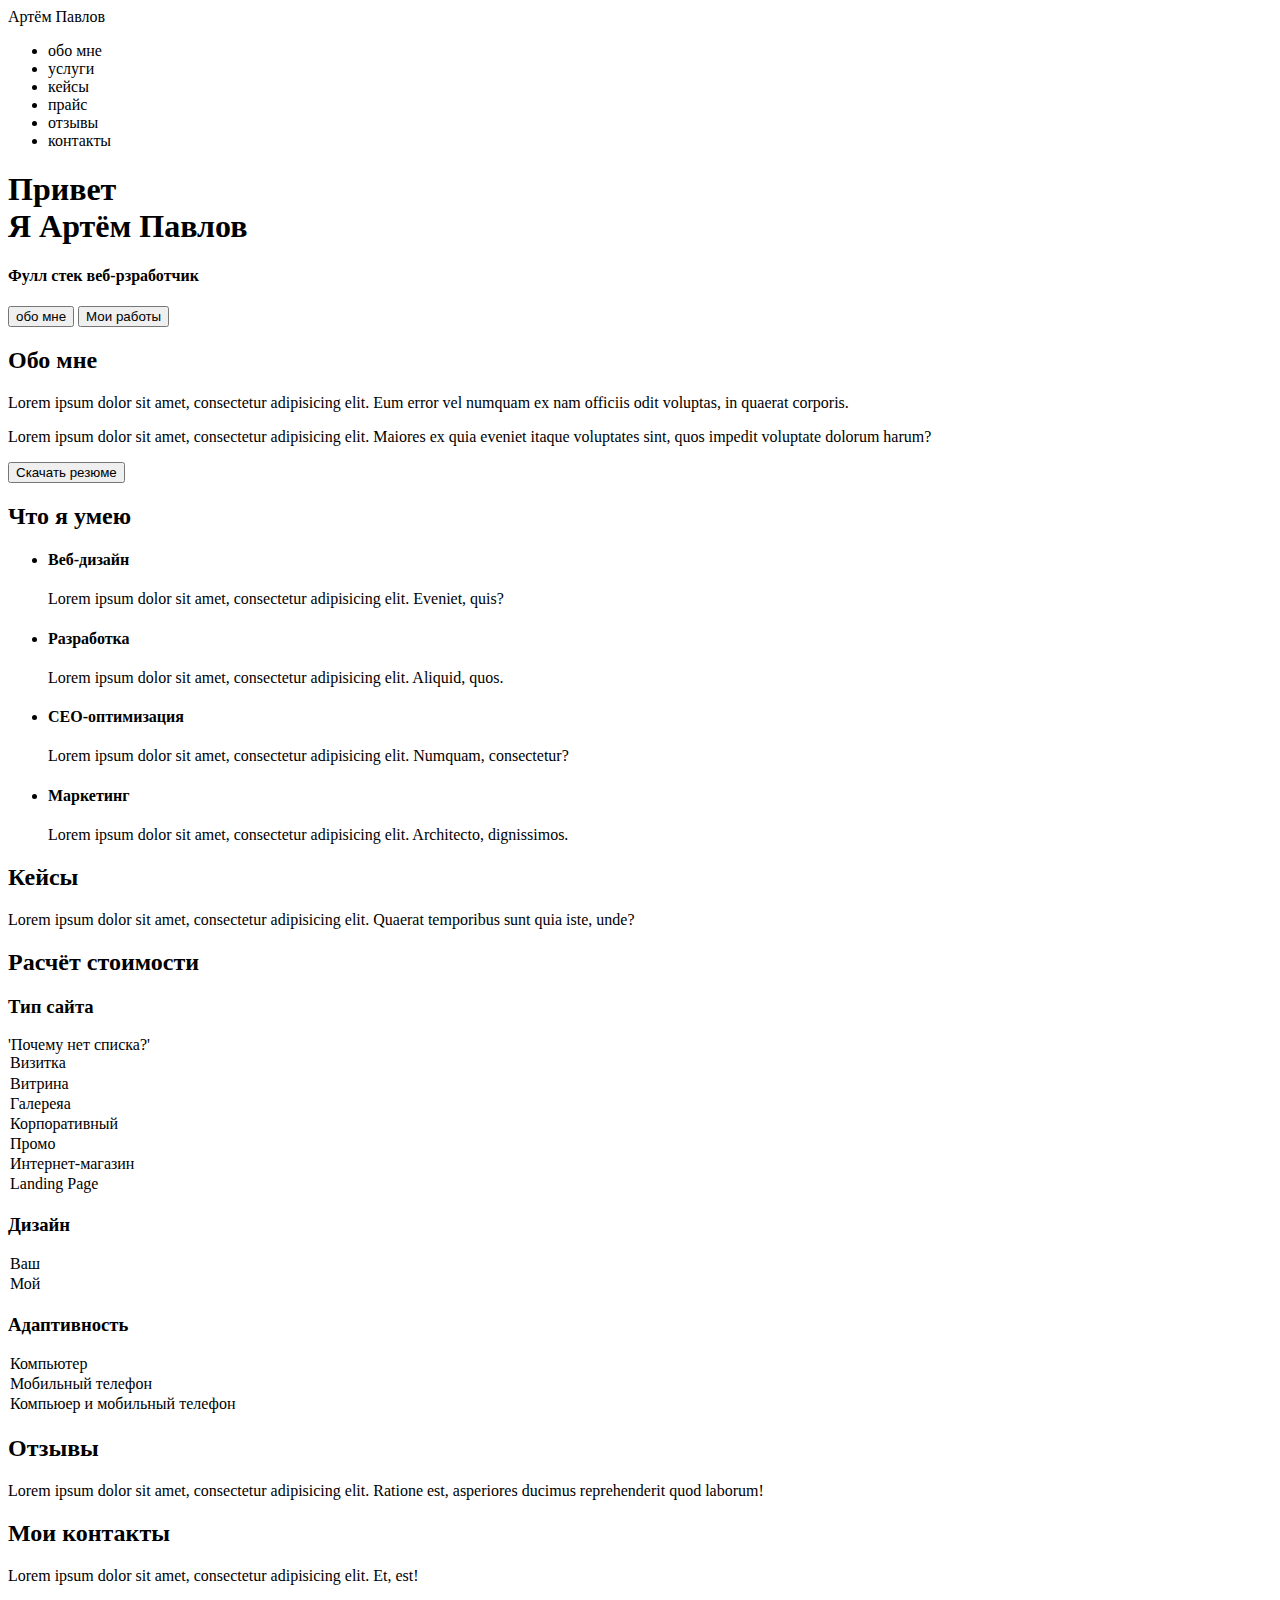
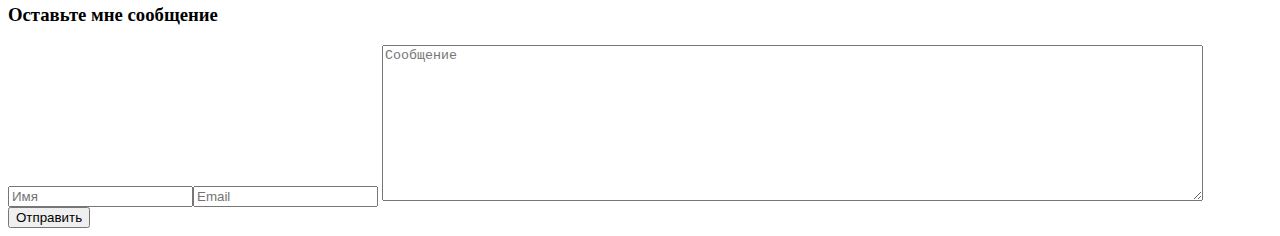
==== SouRCe/index.html @ e6c24386 "Залил Скелет сайта" ====
<!DOCTYPE html>
<html lang="en">
<head>
    <meta charset="UTF-8">
    <title>First practic</title>
</head>

<body>
 <header>
     <nav>
        <div class="logo">Артём Павлов</div> 
        <div class="menu"><ul>
           <li>обо мне</li>
           <li> услуги </li>
           <li> кейсы </li>
           <li> прайс </li>
           <li> отзывы </li>
           <li> контакты </li>
        </ul></div>
     </nav>
 </header>   
<div class="main"><div class="title__container">
    <h1>Привет <br>Я Артём Павлов </h1>
    <h4>Фулл стек веб-рзработчик</h4>
    <input type="submit"value="обо мне">
    <input type="submit"value="Мои работы">
</div></div>
 <div class="block1"> <div class="title__container1">
 <h2>Обо мне</h2> <p>Lorem ipsum dolor sit amet, consectetur adipisicing elit. Eum error vel numquam ex nam officiis odit voluptas, in quaerat corporis.</p> 
 <p>Lorem ipsum dolor sit amet, consectetur adipisicing elit. Maiores ex quia eveniet itaque voluptates sint, quos impedit voluptate dolorum harum?</p>
<input type="submit"value="Скачать резюме">  
</div></div>   
<div class="block2"><div class="title__container2">
    <h2>Что я умею</h2>
  <ul><li><h4>Веб-дизайн </h4>Lorem ipsum dolor sit amet, consectetur adipisicing elit. Eveniet, quis?</li>
      <li><h4>Разработка</h4> Lorem ipsum dolor sit amet, consectetur adipisicing elit. Aliquid, quos.</li>
    <li><h4>CEO-оптимизация</h4>Lorem ipsum dolor sit amet, consectetur adipisicing elit. Numquam, consectetur?</li>
    <li><h4>Маркетинг</h4>Lorem ipsum dolor sit amet, consectetur adipisicing elit. Architecto, dignissimos.</li></ul> 
    </div></div>
<div class="block3"><div class="title__container">
        <h2>Кейсы</h2>
        <p>Lorem ipsum dolor sit amet, consectetur adipisicing elit. Quaerat temporibus sunt quia iste, unde?</p>
</div></div>
<div class="block3"><div class="titel--container">
    <h2>Расчёт стоимости</h2>
    
    <h3>Тип сайта</h3> 'Почему нет списка?'
    <form action="a">
    <seleсt name="list1" id="list" multiple>
     <option value="Opt1">Визитка</option>
     <option value="Opt2">Витрина</option>
     <option value="opt3">Галереяа</option>
     <option value="opt4">Корпоративный</option>
     <option value="Opt5">Промо</option>
     <option value="opt6">Интернет-магазин</option>
     <option value="opt7">Landing Page</option>
    </seleсt>
    <h3>Дизайн</h3>
    <seleсt name="list1" id="list">
     <option value="Opt1">Ваш</option>
     <option value="Opt2">Мой</option>
    </seleсt>
    <h3>Адаптивность</h3>
    <seleсt name="list1" id="list">
     <option value="Opt1">Компьютер</option>
     <option value="Opt2">Мобильный телефон</option>
     <option value="opt3">Компьюер и мобильный телефон</option>
    </seleсt></form>                        
                        
</div></div>  
<div class="block4"><div class="title__container">
    <h2>Отзывы</h2>
    <p>Lorem ipsum dolor sit amet, consectetur adipisicing elit. Ratione est, asperiores ducimus reprehenderit quod laborum!</p>
</div></div>   
<div class="block5"><div class="title__container">
    <h2>Мои контакты</h2>
    <p>Lorem ipsum dolor sit amet, consectetur adipisicing elit. Et, est!</p>
    
    <h3>Оставьте мне сообщение</h3>
    <form action="b">
       <input type="text"placeholder="Имя"><input type="text"placeholder="Email">
       <textarea name="area1" id="1" cols="100" rows="10" placeholder="Сообщение"></textarea> 
       <input type="submit"value="Отправить"> 
    </form>
</div></div>                                             
                                                                                                                                 
    
</body> 
</html>
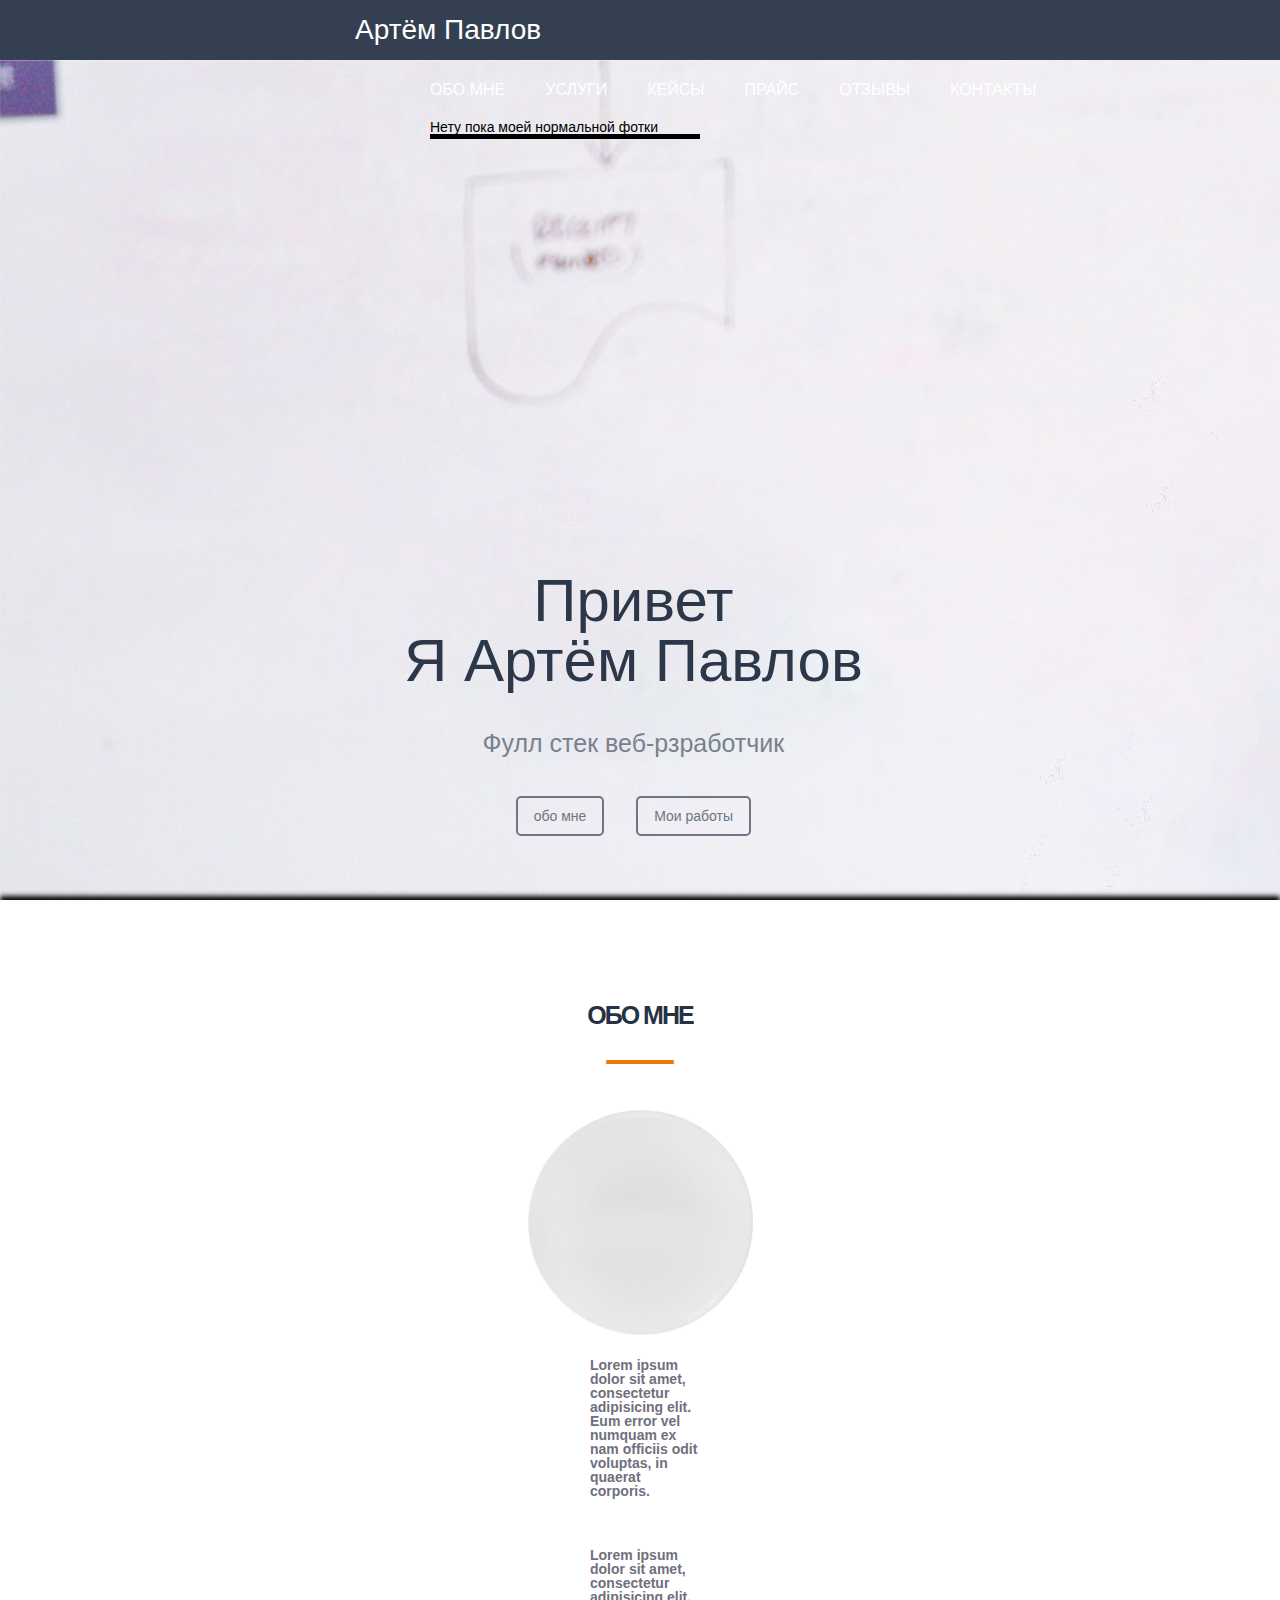
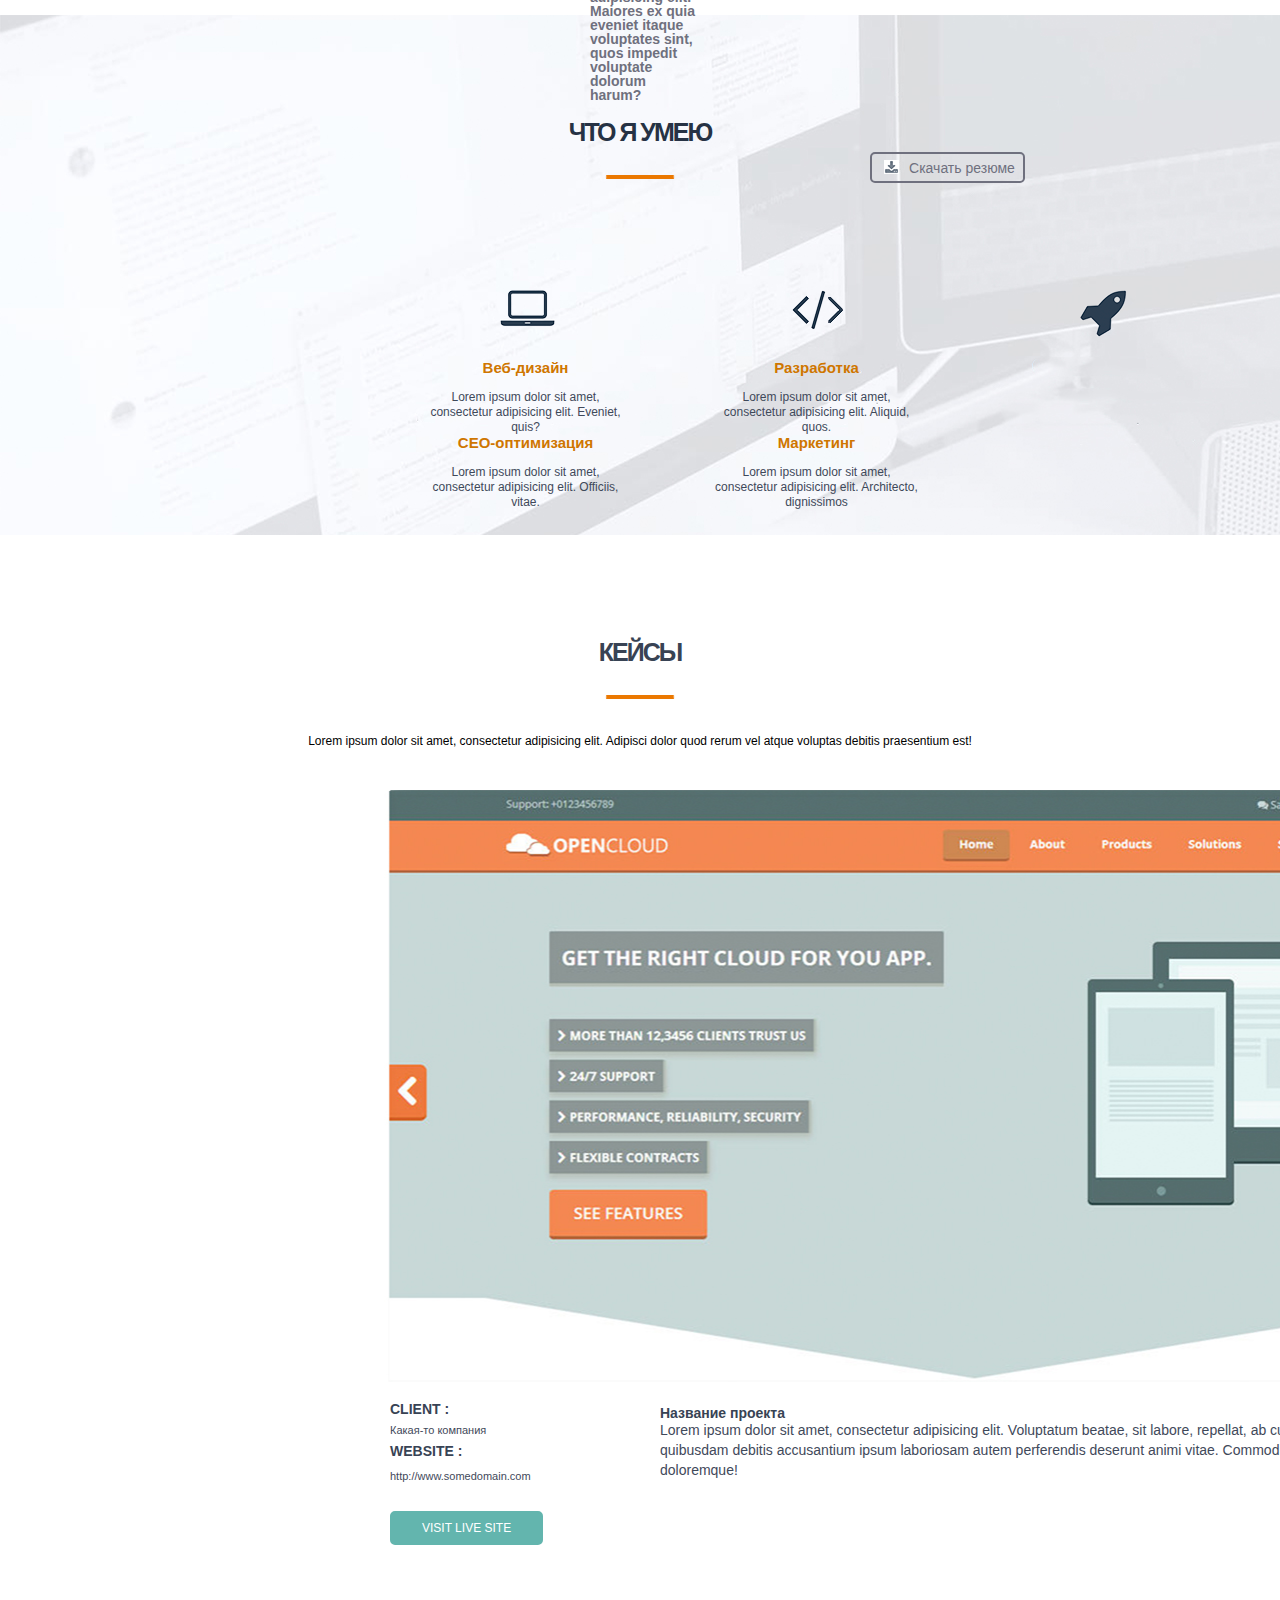
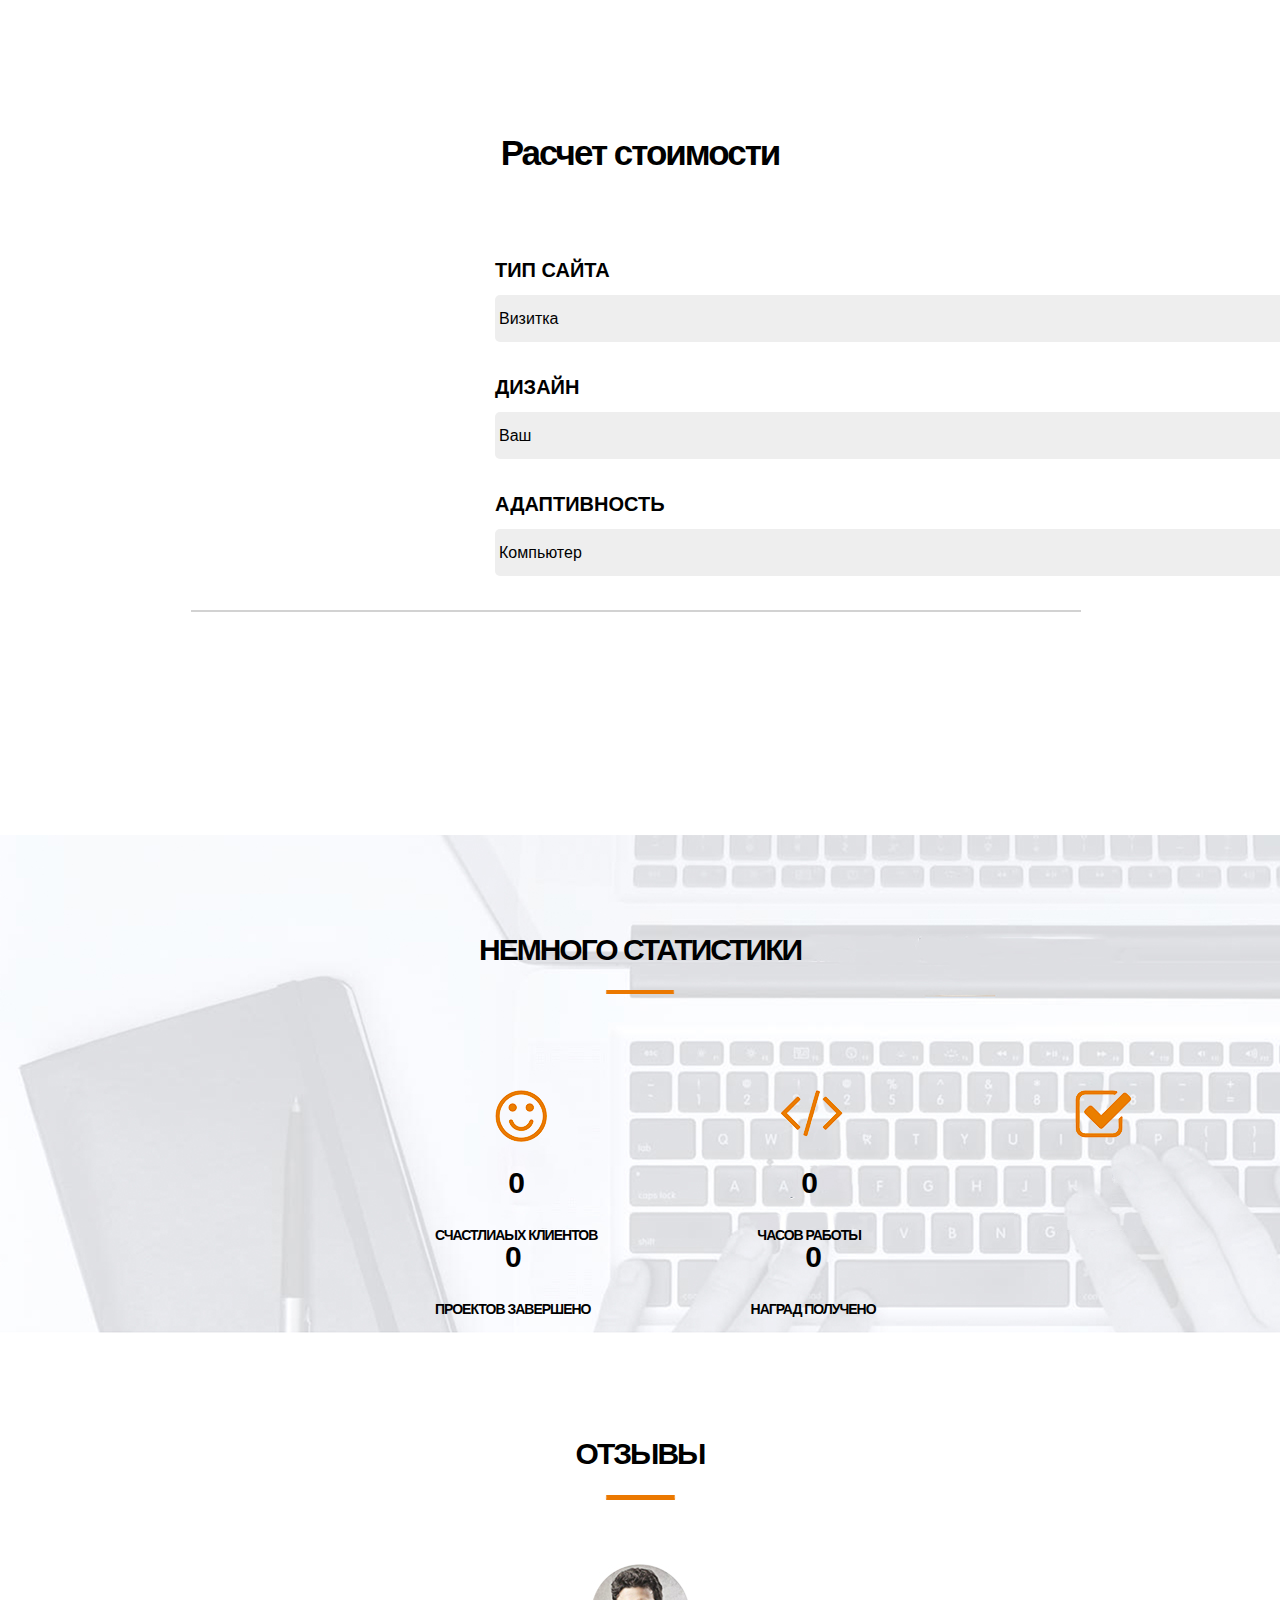
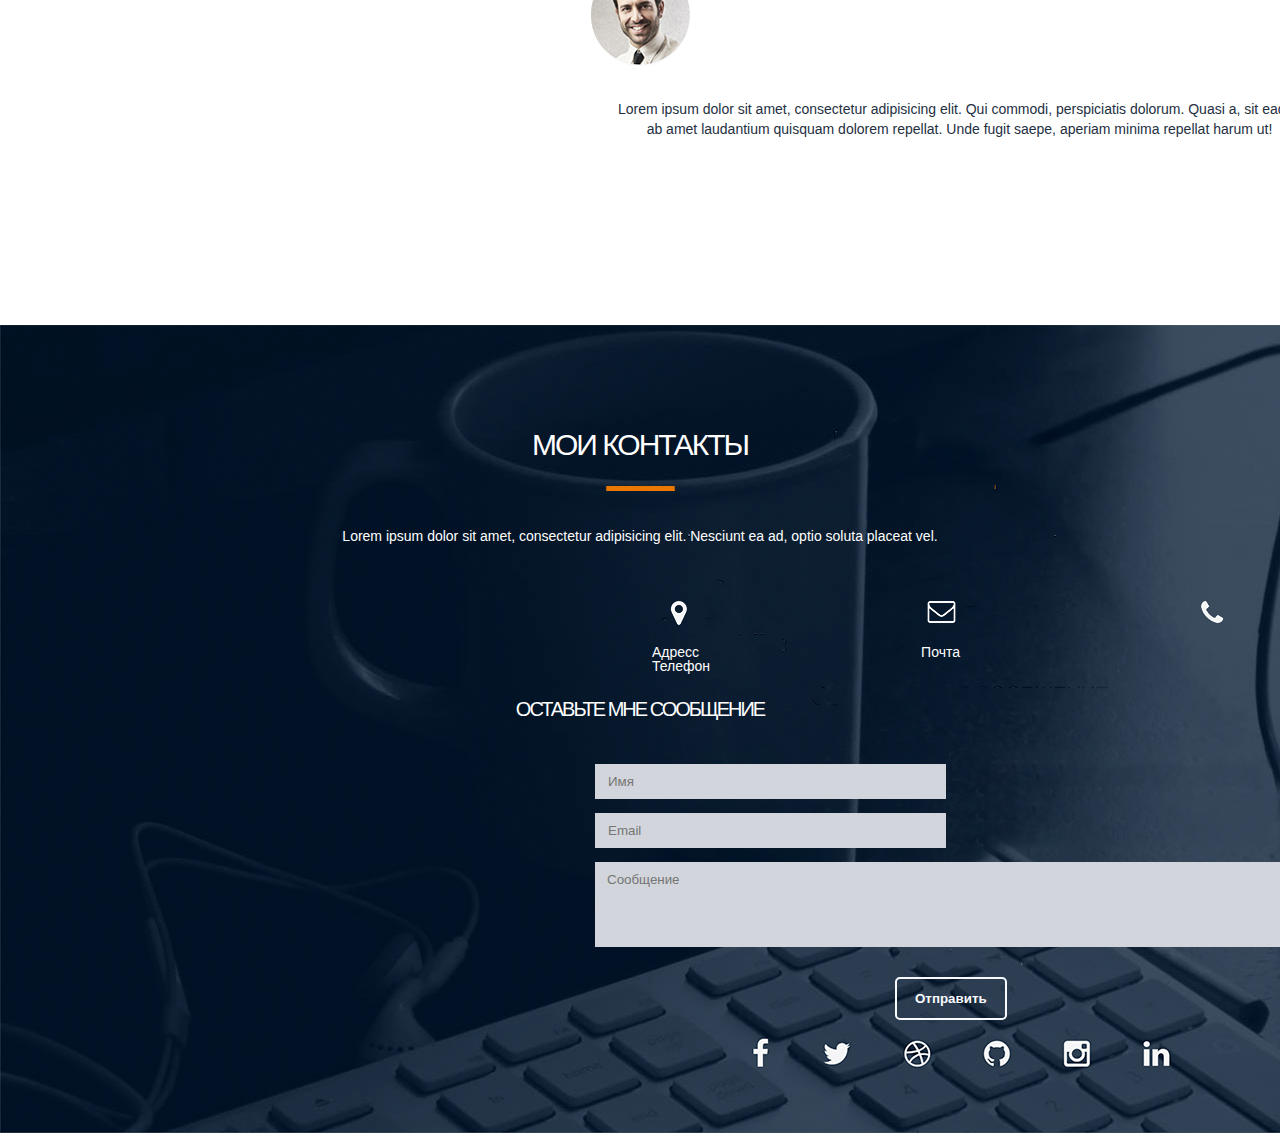
==== commit 065d8838: "Сайт на стиле" ====
--- a/SouRCe/index.html
+++ b/SouRCe/index.html
@@ -1,89 +1,162 @@
 <!DOCTYPE html>
 <html lang="en">
+
 <head>
     <meta charset="UTF-8">
     <title>First practic</title>
+    <link rel="stylesheet" href="CSS/reset.css">
+    <link rel="stylesheet" href="CSS/style.css">
 </head>
 
 <body>
- <header>
-     <nav>
-        <div class="logo">Артём Павлов</div> 
-        <div class="menu"><ul>
-           <li>обо мне</li>
-           <li> услуги </li>
-           <li> кейсы </li>
-           <li> прайс </li>
-           <li> отзывы </li>
-           <li> контакты </li>
-        </ul></div>
-     </nav>
- </header>   
-<div class="main"><div class="title__container">
-    <h1>Привет <br>Я Артём Павлов </h1>
-    <h4>Фулл стек веб-рзработчик</h4>
-    <input type="submit"value="обо мне">
-    <input type="submit"value="Мои работы">
-</div></div>
- <div class="block1"> <div class="title__container1">
- <h2>Обо мне</h2> <p>Lorem ipsum dolor sit amet, consectetur adipisicing elit. Eum error vel numquam ex nam officiis odit voluptas, in quaerat corporis.</p> 
- <p>Lorem ipsum dolor sit amet, consectetur adipisicing elit. Maiores ex quia eveniet itaque voluptates sint, quos impedit voluptate dolorum harum?</p>
-<input type="submit"value="Скачать резюме">  
-</div></div>   
-<div class="block2"><div class="title__container2">
-    <h2>Что я умею</h2>
-  <ul><li><h4>Веб-дизайн </h4>Lorem ipsum dolor sit amet, consectetur adipisicing elit. Eveniet, quis?</li>
-      <li><h4>Разработка</h4> Lorem ipsum dolor sit amet, consectetur adipisicing elit. Aliquid, quos.</li>
-    <li><h4>CEO-оптимизация</h4>Lorem ipsum dolor sit amet, consectetur adipisicing elit. Numquam, consectetur?</li>
-    <li><h4>Маркетинг</h4>Lorem ipsum dolor sit amet, consectetur adipisicing elit. Architecto, dignissimos.</li></ul> 
-    </div></div>
-<div class="block3"><div class="title__container">
-        <h2>Кейсы</h2>
-        <p>Lorem ipsum dolor sit amet, consectetur adipisicing elit. Quaerat temporibus sunt quia iste, unde?</p>
-</div></div>
-<div class="block3"><div class="titel--container">
-    <h2>Расчёт стоимости</h2>
-    
-    <h3>Тип сайта</h3> 'Почему нет списка?'
-    <form action="a">
-    <seleсt name="list1" id="list" multiple>
-     <option value="Opt1">Визитка</option>
-     <option value="Opt2">Витрина</option>
-     <option value="opt3">Галереяа</option>
-     <option value="opt4">Корпоративный</option>
-     <option value="Opt5">Промо</option>
-     <option value="opt6">Интернет-магазин</option>
-     <option value="opt7">Landing Page</option>
-    </seleсt>
-    <h3>Дизайн</h3>
-    <seleсt name="list1" id="list">
-     <option value="Opt1">Ваш</option>
-     <option value="Opt2">Мой</option>
-    </seleсt>
-    <h3>Адаптивность</h3>
-    <seleсt name="list1" id="list">
-     <option value="Opt1">Компьютер</option>
-     <option value="Opt2">Мобильный телефон</option>
-     <option value="opt3">Компьюер и мобильный телефон</option>
-    </seleсt></form>                        
-                        
-</div></div>  
-<div class="block4"><div class="title__container">
-    <h2>Отзывы</h2>
-    <p>Lorem ipsum dolor sit amet, consectetur adipisicing elit. Ratione est, asperiores ducimus reprehenderit quod laborum!</p>
-</div></div>   
-<div class="block5"><div class="title__container">
-    <h2>Мои контакты</h2>
-    <p>Lorem ipsum dolor sit amet, consectetur adipisicing elit. Et, est!</p>
-    
-    <h3>Оставьте мне сообщение</h3>
-    <form action="b">
-       <input type="text"placeholder="Имя"><input type="text"placeholder="Email">
-       <textarea name="area1" id="1" cols="100" rows="10" placeholder="Сообщение"></textarea> 
-       <input type="submit"value="Отправить"> 
-    </form>
-</div></div>                                             
-                                                                                                                                 
-    
-</body> 
-</html>+    <header>
+        <nav>
+            <div class="logo">Артём Павлов</div>
+            <div class="menu">
+                <ul>
+                    <li>обо мне</li>
+                    <li> услуги </li>
+                    <li> кейсы </li>
+                    <li> прайс </li>
+                    <li> отзывы </li>
+                    <li> контакты </li>
+                </ul>
+                <p>Нету пока моей нормальной фотки</p>
+            </div>
+        </nav>
+    </header>
+    <div class="main">
+        <div class="title__container">
+            <h1>Привет <br>Я Артём Павлов </h1>
+            <h4>Фулл стек веб-рзработчик</h4>
+            <input type="submit" value="обо мне">
+            <input type="submit" value="Мои работы">
+        </div>
+    </div>
+    <div class="block1">
+        <div class="title__container1">
+            <h2>Обо мне</h2>
+            <p>Lorem ipsum dolor sit amet, consectetur adipisicing elit. Eum error vel numquam ex nam officiis odit voluptas, in quaerat corporis.</p>
+            <p>Lorem ipsum dolor sit amet, consectetur adipisicing elit. Maiores ex quia eveniet itaque voluptates sint, quos impedit voluptate dolorum harum?</p>
+            <input type="submit" value="Скачать резюме">
+        </div>
+    </div>
+    <div class="block2">
+        <div class="title__container2">
+            <h2>Что я умею</h2>
+            <ul>
+                <li>
+                    <h4>Веб-дизайн </h4>
+                    <p>Lorem ipsum dolor sit amet, consectetur adipisicing elit. Eveniet, quis?</p>
+                </li>
+                <li>
+                    <h4>Разработка</h4>
+                    <p>Lorem ipsum dolor sit amet, consectetur adipisicing elit. Aliquid, quos.</p>
+                </li>
+                <li>
+                    <h4>CEO-оптимизация</h4>
+                    <p>Lorem ipsum dolor sit amet, consectetur adipisicing elit. Officiis, vitae.</p>
+                </li>
+                <li>
+                    <h4>Маркетинг</h4>
+                    <p>Lorem ipsum dolor sit amet, consectetur adipisicing elit. Architecto, dignissimos</p>
+                </li>
+            </ul>
+        </div>
+    </div>
+    <div class="block3">
+        <div class="title__container3">
+            <h2>Кейсы</h2>
+            <div class="ver">Lorem ipsum dolor sit amet, consectetur adipisicing elit. Adipisci dolor quod rerum vel atque voluptas debitis praesentium est!</div>
+            <div class="chast">
+                <h3>Client :</h3><br>
+                <p>Какая-то компания</p>
+            </div>
+            <div class="chast1">
+                <h3>Website :</h3><br>
+                <p>http://www.somedomain.com</p>
+            </div>
+            <div class="chast2">
+                <h4>Название проекта</h4>
+                <p>Lorem ipsum dolor sit amet, consectetur adipisicing elit. Voluptatum beatae, sit labore, repellat, ab culpa tempora aliquam non temporibus quibusdam debitis accusantium ipsum laboriosam autem perferendis deserunt animi vitae. Commodi ducimus ipsa quas necessitatibus doloremque!</p>
+            </div>
+            <input type="submit" value="Visit live site">
+        </div>
+    </div>
+    <div class="block4">
+        <div class="title__container4">
+            <h2>Расчет стоимости</h2>
+
+            <h3>Тип сайта</h3>
+            <form action="a">
+                <select name="list1" id="list">
+                    <option value="Opt1">Визитка</option>
+                    <option value="Opt2">Витрина</option>
+                    <option value="opt3">Галерея</option>
+                    <option value="opt4">Корпоративный</option>
+                    <option value="Opt5">Промо</option>
+                    <option value="opt6">Интернет-магазин</option>
+                    <option value="opt7">Landing Page</option>
+                </select>
+                <h3>Дизайн</h3>
+                <select name="list2" id="list1">
+                    <option value="Opt1">Ваш</option>
+                    <option value="Opt2">Мой</option>
+                </select>
+                <h3>Адаптивность</h3>
+                <select name="list3" id="list2">
+                    <option value="Opt1">Компьютер</option>
+                    <option value="Opt2">Мобильный телефон</option>
+                    <option value="opt3">Компьюер и мобильный телефон</option>
+                </select>
+            </form>
+
+        </div>
+    </div>
+    <div class="block5">
+        <div class="title__container5">    
+            <h2>Немного статистики</h2>
+            <ul>
+                <li>
+                    <h3>0</h3><h4>Счастлиаых клиентов</h4>
+                </li>
+                <li>
+                    <h3>0</h3><h4>Часов работы</h4>
+                </li>
+                <li>
+                    <h3>0</h3><h4>Проектов завершено</h4>
+                </li>
+                <li>
+                    <h3>0</h3><h4>Наград получено</h4>
+                </li>
+            </ul>
+        </div>        
+    </div>    
+    <div class="block6">
+        <div class="title__container6">
+            <h2>Отзывы</h2>
+            <p>Lorem ipsum dolor sit amet, consectetur adipisicing elit. Qui commodi, perspiciatis dolorum. Quasi a, sit eaque ab amet laudantium quisquam dolorem repellat. Unde fugit saepe, aperiam minima repellat harum ut!</p>
+        </div>
+    </div>
+    <div class="block7">
+        <div class="title__container7">
+            <h2>Мои контакты</h2>
+            <p>Lorem ipsum dolor sit amet, consectetur adipisicing elit. Nesciunt ea ad, optio soluta placeat vel.</p>
+            <ul>
+                <li>Адресс</li>
+                <li>Почта</li>
+                <li>Телефон</li>
+            </ul><br>
+            <h3>Оставьте мне сообщение</h3>
+            <form action="b">
+                <input type="text" placeholder="Имя"><input type="text" placeholder="Email"><br>
+                <textarea name="area1" id="1" cols="98" rows="5" placeholder="Сообщение"></textarea><br>
+                <input type="submit" value="Отправить">
+            </form>
+        </div>
+    </div>
+
+
+</body>
+
+</html>
--- a/SouRCe/CSS/style.css
+++ b/SouRCe/CSS/style.css
@@ -0,0 +1,376 @@
+body {
+    font-family: Arial, sans-serif;
+}
+
+nav {
+    width: 100%;
+    height: 60px;
+    background: #344051;
+}
+
+.logo {
+    color: #fff;
+    font-size: 28px;
+    line-height: 60px;
+    padding-left: 355px;
+    float: left;
+}
+
+.menu {
+    float: left;
+    padding-left: 430px;
+}
+
+.menu li {
+    float: left;
+    line-height: 60px;
+    color: #fff;
+    margin-right: 40PX;
+    font-size: 16px;
+    text-transform: uppercase;
+}
+
+.menu p {
+    width: 270px;
+    border-bottom: 5px solid;
+}
+
+.main {
+    width: (100%);
+    height: calc(100% - 60px);
+    background: url(../img/Bg.jpg);
+}
+
+.title__container {
+    float: left;
+    margin: 432px 0px 0px 404px;
+    color: #2c384a;
+    text-align: center;
+}
+
+.title__container h1 {
+    font-size: 60px;
+    font-weight: 600px;
+}
+
+.title__container h4 {
+    margin: 40px;
+    font-size: 25px;
+    color: #79818d;
+}
+
+.title__container input {
+    height: 40px;
+    text-align: center;
+    border: 2px solid #6d7682;
+    background: none;
+    border-radius: 5px;
+    color: #6d7682;
+    font-size: 14px;
+    padding: 0px 16px;
+    margin: 0px 14px;
+}
+
+.block1 {
+    width: 100%; 
+    height: 715px;
+    box-shadow: 0px -4px 5px; 
+}
+.title__container1 {
+    background: url(../img/Circ.jpg)50% 210px/225px 225px no-repeat ; 
+}
+.title__container1 h2{
+    color: #263244;
+    padding-top:103px;
+    padding-bottom: 40px;
+    text-align: center;
+    text-transform:uppercase;
+    font-weight: bold;
+    font-size: 25px;
+    background: url(../img/chert.png) 50% 160px/70px 4px no-repeat ;
+    margin-bottom: 290px;
+    letter-spacing: -2px;
+}
+.title__container1 p{
+    text-align: left;
+    color:#6f707e ;
+    font-weight:bold;
+    margin-bottom: 50px;
+    margin-left:590px;
+    margin-right: 580px;
+}
+.title__container1 input{
+    font-size: 14px;
+    color:#6f707e ;
+    background: none;
+    width: 155px;
+    height: 31px;
+    margin-left: 870px;
+    border: 2px solid #6f707e;
+    border-radius: 5px;
+    padding-left: 29px;
+    background: url(../img/Rezym.png) 12px 6px no-repeat; 
+}
+.block2{
+    width: 100%;
+    height: 520px;
+    background: url(../img/Bg3.jpg);
+}
+.title__container2 h2{
+    text-align: center;
+    color: #263244;
+    font-weight: bold;
+    text-transform: uppercase;
+    font-size: 25px;
+    padding-top: 105px;
+    padding-bottom: 215px;
+    background: url(../img/chert.png)50% 160px/70px 4px no-repeat, url(../img/noyt.png) 500px 275px/55px 37px no-repeat, url(../img/znack.png) 792px 275px/51px 40px no-repeat, url(../img/rocet.png) 1080px 275px/47px 47px no-repeat, url(../img/gramof.png) 1375px 275px/51px 44px no-repeat;
+    letter-spacing: -2px;
+}
+.title__container2 ul{
+    padding-left: 420px;
+}
+.title__container2 li {
+    float: left;
+    margin-right:80px;
+}
+.title__container2 h4{
+    text-align: center;
+    color: #cf7600;
+    font-weight: bold;
+    font-size: 15px;
+    padding-bottom: 15px;
+}
+.title__container2 p{
+    text-align: center;
+    color: #3f495a;
+    font-size: 12px;
+    line-height:15px; 
+    width: 211px;
+}
+.block3{
+    width: 100%;
+    height: 1200px;
+    background: url(../img/keci.jpg) 0px 255px/1558px 831px  no-repeat;
+}
+.title__container3 h2{
+    text-align: center;
+    padding-top: 105px;
+    color: #384354;
+    font-size: 25px;
+    text-transform: uppercase;
+    background: url(../img/chert.png) 50% 160px/ 70px 4px no-repeat;
+    font-weight: bold;
+    padding-bottom: 60px;
+    letter-spacing: -2px;
+}
+.title__container3 .ver{
+    text-align: center;
+    font-size: 12px;
+    padding-top: 10px;
+}
+.title__container3 .chast h3{
+    color: #384354;
+    padding: 655px 0px 0px 390px;
+    text-transform: uppercase;
+    font-weight: bold;
+    width:590px; 
+}
+.title__container3 .chast p{
+    color: #3f495a;
+    padding: 0px 0px 0px 390px;
+    line-height: 0px;
+    font-size: 11px;
+    width:590px;
+}
+.title__container3 .chast1 h3{
+    color: #384354;
+    padding: 10px 0px 0px 390px;
+    text-transform: uppercase;
+    font-weight: bold;
+    line-height: 22px;
+    width:590px;
+}
+.title__container3 .chast1 p{
+    color:#3f495a;
+    padding: 0px 0px 0px 390px;
+    line-height: 0px;
+    font-size: 11px;
+    line-height: 0px;
+    width:590px;
+}
+.title__container3 .chast2 {
+    float: left;
+    padding: 0px 0px 0px 660px;
+    margin-top: -70px;
+}
+.title__container3 .chast2 h4{
+    font-weight: bold;
+    color: #384354; 
+}
+.title__container3 .chast2 p{
+    text-align: left;
+    color: #3f495a;
+    width: 860px;
+    line-height: 20px;
+}
+.title__container3 input{    
+    margin: 35px 0px 0px -1130px;
+    padding: 8px 30px 8px 30px;
+    background: #63b5ae;
+    border: 2px solid #63b5ae;
+    border-radius: 5px;
+    color: #fff;
+    text-transform: uppercase;
+    font-size: 12px;
+}
+.block4{
+    width: 100%;
+    height: 700px;
+    background: none;
+    background: url(../img/linerach.png) 49% 475px/890px 2px no-repeat;
+}
+.title__container4 h2{
+    text-align: center;
+    font-size: 35px;
+    font-weight: bold;
+    letter-spacing:-2px;
+    padding-bottom: 55px;
+}
+.title__container4 h3{
+    padding-left: 495px;
+    padding-top: 20px;
+    text-transform: uppercase;
+    font-size: 20px;
+    font-weight: 600;
+    line-height: 50px;
+}
+.title__container4 select{
+    margin-left: 495px;
+    background: #eeeeee;
+    text-align: left;
+    width: 890px;
+    height: 47px;
+    font-size: 16px;
+    border-radius: 5px;
+}
+.block5{
+    width: 100%;
+    height: 499px;
+    background: url(../img/fonstat.jpg) no-repeat;
+}
+.title__container5 h2{
+    text-align: center;
+    font-size: 30px;
+    text-transform: uppercase;
+    font-weight: bold;
+    padding-top: 100px;
+    padding-bottom: 203px;
+    letter-spacing: -2px;
+    background:  url(../img/chert.png) 50% 155px/70px 4px no-repeat, url(../img/cmail.png) 495px 255px  no-repeat, url(../img/ckobki.png) 780px 255px no-repeat, url(../img/galochka.png) 1075px 255px no-repeat, url(../img/kybok.png) 1372px 255px no-repeat; 
+}
+.title__container5 h3{
+    text-align: center;
+}
+.title__container5 h4{
+    text-transform: uppercase;
+    font-weight: bold;
+    margin-top: 30px;
+}
+.title__container5 ul{
+    padding-left: 435px;
+}
+.title__container5 li{
+    float: left;
+    padding-right: 160px;
+    letter-spacing: -1px;
+}
+.title__container5 li h3{
+    font-weight: bold;
+    font-size: 30px;
+}
+.block6{
+    width: 100%;
+    height: 591px;
+    background: url(../img/chert.png)50% 161px no-repeat, url(../img/fotkaotziv.jpg)50% 230px no-repeat
+}
+.title__container6 h2{
+    text-align: center;
+    padding: 105px 0px 230px 0px;
+    text-transform: uppercase;
+    font-weight: bold;
+    font-size: 30px;
+    letter-spacing: -2px;
+}
+.title__container6 p{
+    text-align: center;
+    margin-left: 615px;
+    width: 689px;
+    color: #243042;
+    line-height: 20px;
+}
+.block7{
+    width: 100%;
+    height: 808px;
+    background: url(../img/fontcon.jpg);
+}
+.title__container7 h2{
+    text-align: center;
+    color: #fff;
+    text-transform: uppercase;
+    padding: 105px 0px 69px 0px;
+    font-size: 30px;
+    background: url(../img/chert.png)50% 161px no-repeat;
+    letter-spacing: -2px;
+}
+.title__container7 p{
+    color: #fff;
+    text-align: center;
+    padding-bottom: 102px;
+    
+}
+.title__container7{
+    background: url(../img/geo.png)670px 275px no-repeat, url(../img/konvert.png)927px 275px no-repeat, url(../img/tryba.png)1200px 275px no-repeat;
+} 
+.title__container7 ul{
+    color: #fff;
+    margin-left: 652px;
+    padding-bottom: 40px;
+}
+.title__container7 li{
+    float: left;
+    margin-right: 222px;
+}
+.title__container7 h3{
+    color: #fff;
+    text-align: center;
+    text-transform: uppercase;
+    font-size: 20px;
+    letter-spacing: -2px;
+    margin-bottom: 45px;
+}
+.title__container7 form{
+    margin-left: 595px;
+}
+.title__container7 input[type=text]{
+    margin: 0px 29px 14px 0px;
+    padding: 10px 161px 10px 13px;
+    background: #d2d6dc;
+}
+.title__container7 textarea{
+    padding-top: 10px;
+    padding-left: 12px;
+    background: #d2d6dc;
+}
+.title__container7 input[type=submit]{
+    text-align: center;
+    color: #f9faff;
+    font-weight: bold;
+    margin-left: 300px;
+    margin-top: 28px;
+    border: 2px solid #f9faff;
+    background: none;
+    padding: 12px 18px 12px 18px;
+    border-radius: 5px;
+    
+}